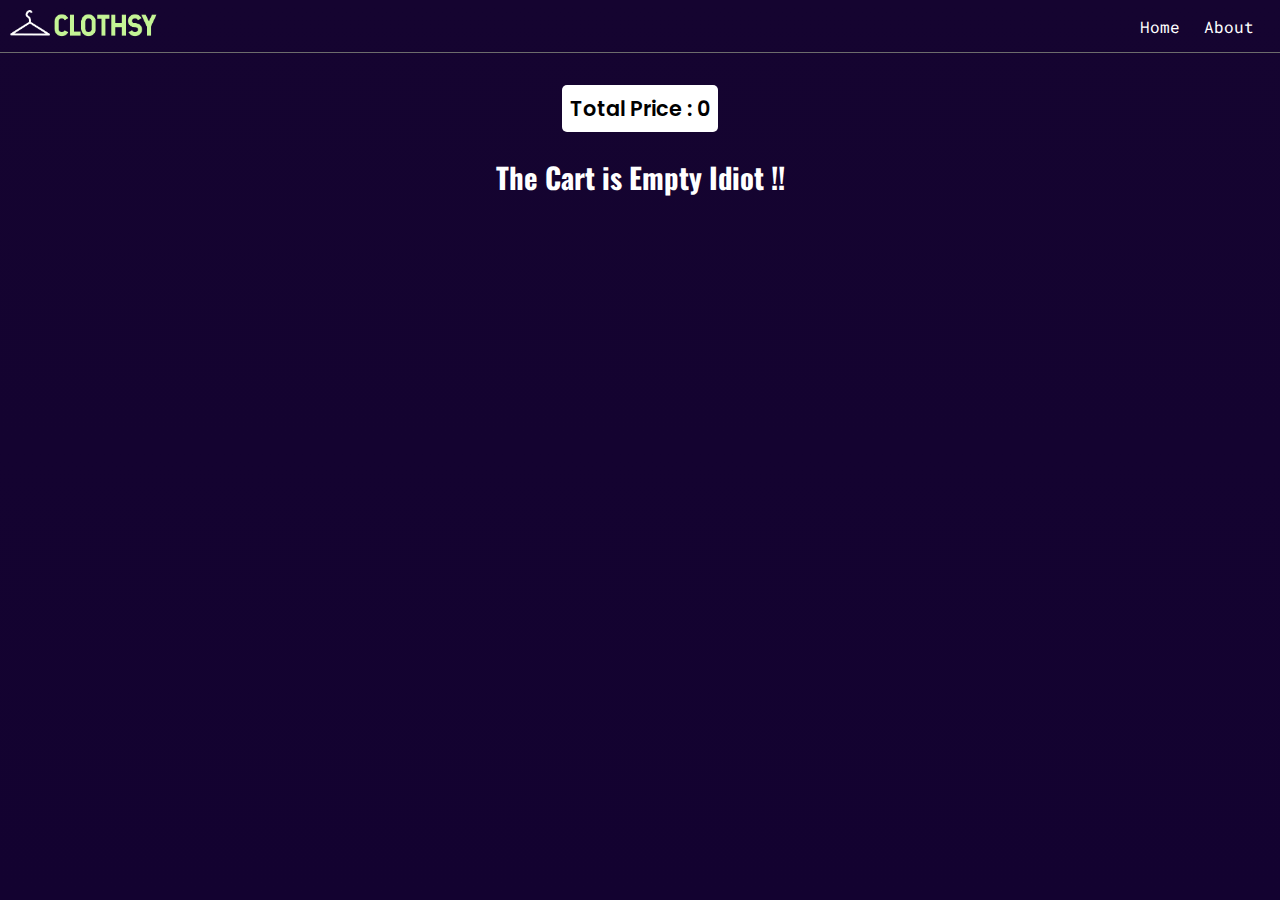
==== cart.html @ f641ad34 "added cart update, total price and remove btn functionality" ====
<!DOCTYPE html>
<html lang="en">
  <head>
    <meta charset="UTF-8" />
    <meta http-equiv="X-UA-Compatible" content="IE=edge" />
    <meta name="viewport" content="width=device-width, initial-scale=1.0" />
    <link rel="stylesheet" href="style.css" />
    <link rel="stylesheet" href="cart.css" />

    <link
      rel="stylesheet"
      href="https://cdnjs.cloudflare.com/ajax/libs/font-awesome/6.2.1/css/all.min.css"
      integrity="sha512-MV7K8+y+gLIBoVD59lQIYicR65iaqukzvf/nwasF0nqhPay5w/9lJmVM2hMDcnK1OnMGCdVK+iQrJ7lzPJQd1w=="
      crossorigin="anonymous"
      referrerpolicy="no-referrer"
    />
    <title>Checkout - Cart</title>
  </head>
  <body>
    <nav>
      <div class="logo">
        <a href="./index.html">
          <img src="./newLogo.png" alt="clothsy" />
        </a>
      </div>
      <ul class="list">
        <li>Home</li>
        <li>About</li>
      </ul>
    </nav>
    <main>
      <div class="totalAmount">
        Total Price : <span class="totalPrice"></span>
      </div>
      <div class="checkout--cart--wrapper">
        <!-- <div class="checkout--cart--item"> -->
        <!--   <img -->
        <!--     src="./Sale-Items/clothes/clothes-1.png" -->
        <!--     alt="clothes" -->
        <!--     aria-hidden="true" -->
        <!--   /> -->
        <!--   <div class="detail--container"> -->
        <!--     <div class="info--container"> -->
        <!--       <h5>Tittle</h5> -->
        <!--       <span>Amount</span> -->
        <!--       <i class="fas fa-times"></i> -->
        <!--     </div> -->
        <!--     <div class="add--wrapper"> -->
        <!--       <i class="fas fa-minus"></i> -->
        <!--       <span>amount</span> -->
        <!--       <i class="fas fa-plus"></i> -->
        <!--     </div> -->
        <!--     <div class="total--amount">total Amount</div> -->
        <!--   </div> -->
        <!-- </div> -->
      </div>
    </main>
  </body>
  <script src="shopItemData.js"></script>
  <script src="cart.js"></script>
</html>
---- style.css ----
@import url("https://fonts.googleapis.com/css2?family=Oswald:wght@300;400;600;700&display=swap");
@import url("https://fonts.googleapis.com/css2?family=Roboto+Mono:wght@100;200;300;400;500&display=swap");
@import url('https://fonts.googleapis.com/css2?family=Poppins:wght@100;200;300;400;500&display=swap');

:root {
  --font-Oswald: "Oswald", sans-serif;
  --font-Roboto: "Roboto Mono", sans-serif;
  --font-Redwing: "Redwing", sans-serif;
  --font-Hansief: "Hansief", sans-serif;
  --font-Poppins: "Poppins", sans-serif;
}

* {
  margin: 0;
  padding: 0;
  box-sizing: border-box;
}

body {
  position: relative;
  overflow-x: hidden;
  min-height: 100vh;
  height: auto;
  /* background: linear-gradient(180deg, #2d2b2b 0%, #2d2c2c 100%); */
  background: linear-gradient(180deg, #150430 0%, #130230 100%);
  background-repeat: no-repeat;
}

nav {
  display: flex;
  padding: 10px;
  justify-content: space-between;
  align-items: center;
  color: white;
  border-bottom: 1px solid #6d6c6c;
}

.logo img {
  width: 100%;
  height: 28px;
  object-fit: cover;
}

nav>ul {
  display: flex;
  gap: 1.5rem;
  list-style: none;
  font-family: var(--font-Roboto);
  padding-right: 1rem;
}

nav>ul>li {
  cursor: pointer;
  font-weight: 400;
  position: relative;
}

nav>ul>li::after {
  position: absolute;
  content: "";
  bottom: -2px;
  left: 0;
  width: 0%;
  height: 2px;
  background: #fff;
  transition: width 0.5s cubic-bezier(0.47, 0, 0.745, 0.715);
}

nav>ul>li:hover::after {
  width: 100%;
}

/*  Header Section CSS */
.header--section {
  display: flex;
  justify-content: center;
  flex-direction: column;
  padding: 2rem;
  gap: 1rem;
  /* height: 100vh; */
  text-align: center;
  /* background: red; */
}

.heading {
  font-family: "Redwing", sans-serif;
  font-size: calc(15px + 7vw);
  width: 50%;
  text-transform: uppercase;
  margin: auto;
  background: radial-gradient(circle, #f0cd83, #f1c229);
  -webkit-background-clip: text;
  background-clip: text;
  -webkit-text-fill-color: transparent;
  background-position: 0;
  letter-spacing: 1px;
  transition: all 0.3s linear;
}

.heading:hover {
  background-position: 40vw;
}

.header--section .girl--img {
  width: 100%;
  height: 100%;
  padding: 1.5rem;
  display: flex;
  justify-content: center;
}

.girl--img img {
  position: relative;
  width: clamp(250px, 75%, 350px);
  height: 80%;
  /* margin: auto; */
  object-fit: cover;
  border-radius: 130px;
  box-shadow: 9px 9px 0px 2px #62663e;
  top: 0;
  left: 0;
  transition: all 0.2s linear;
}

.girl--img img:hover {
  box-shadow: none;
  top: 5px;
  left: 5px;
}

/* ! Product Gallery Section */
.product--gallery {
  display: flex;
  flex-direction: column;
  padding: 2rem 0;
  margin-top: 5rem;
  gap: 2rem;
}

.product--gallery .gallery--heading {
  margin: 10px auto;
  text-align: center;
  font-family: var(--font-Redwing);
  background: linear-gradient(to left, #ec2b2b, #e93f86);
  -webkit-background-clip: text;
  background-clip: text;
  -webkit-text-fill-color: transparent;
  text-transform: uppercase;
  font-size: calc(15px + 5vw);
  font-weight: 700;
  position: relative;
  left: 0;
  letter-spacing: 3px;
  opacity: 1;
}

.img--gallery {
  display: flex;
  flex-direction: column;
  width: 100%;
  height: 600px;
  overflow: auto;
}

.img--gallery::-webkit-scrollbar {
  display: none;
}

.img--gallery .gallery {
  background-size: cover;
  display: flex;
  position: sticky;
  top: 0;
  width: 100%;
  height: 100%;
  flex-shrink: 0;
  background-size: cover;
  background-attachment: fixed;
}

.gallery.clothing {
  background: url("./assets/clothing.jpg") no-repeat center;
}

.gallery.shoes {
  background: url("./assets/nike-red.jpg") no-repeat center center;
  background-size: cover;
}

.gallery.denim {
  background: url("./assets/denim.jpg") no-repeat center center;
  background-size: cover;
}

.gallery.leather {
  background: url("./assets/leather-jacket.jpg") no-repeat center top;
  background-size: cover;
}

.gallery.boots {
  background: url("./assets/boots.jpg") no-repeat center top;
  background-size: cover;
}

.gallery .tagline {
  position: relative;
  display: flex;
  flex-direction: column;
  gap: 1rem;
  background: #0000005d;
  backdrop-filter: blur(10px);
  padding: 3rem 10px;
  width: 50%;
  color: #fff;
  transform: translateX(-100%);
  transition: all 0.2s cubic-bezier(0.68, -0.55, 0.265, 1.55);
}

.gallery:hover .tagline {
  transform: translateX(0);
}

.tagline>h3 {
  font-family: var(--font-Hansief);
  font-size: calc(10px + 4vw);
  width: 10ch;
}

.tagline>p {
  font-family: var(--font-Oswald);
  font-size: 1.1rem;
  color: #ccc;
  font-weight: 700;
  text-transform: uppercase;
}

/* Cart Section */
.item--wrapper {
  padding: 1rem;
  margin-top: 3rem;
  display: flex;
  flex-direction: column;
  gap: 2rem;
  /* align-items: center; */
}

.item--heading {
  background: linear-gradient(to left, #f16161, #e93f86);
  padding: 8px 1.5rem;
  margin: 0 auto;
  text-align: center;
  font-family: var(--font-Redwing);
  font-size: 4rem;
  letter-spacing: 2px;
  text-transform: uppercase;
  font-weight: 800;
  -webkit-background-clip: text;
  background-clip: text;
  -webkit-text-fill-color: transparent;
}

.cart--wrapper {
  display: flex;
  justify-content: center;
  /* background: blue; */
  align-items: center;
}

.cart--container {
  display: grid;
  grid-template-columns: repeat(1, 1fr);
  gap: 2.5rem;
  /* background: red; */
  padding: 1rem;
  /* width: 100%; */
  justify-content: center;
  place-content: center;
}

.cart--item {
  display: flex;
  padding: 8px 10px;
  flex-direction: column;
  justify-content: space-between;
  border-radius: 5px;
  color: #fff;
  background: linear-gradient(270deg, #f54141, #f14098);
  width: 300px;
  height: 350px;
  box-shadow: 1px 1px 20px 5px rgba(0, 0, 0, 0.46);
}

.cart--item .title {
  font-family: var(--font-Roboto);
  font-size: 1.2rem;
}

.cart--item>img {
  width: 75%;
  height: 75%;
  object-fit: contain;
  margin: 0 20px;
  transform: rotateZ(-25deg);
  filter: brightness(150%);
  filter: drop-shadow(0px 10px 10px rgba(0, 0, 0, 0.76));
}

.details--wrapper {
  display: flex;
  justify-content: center;
  flex-direction: column;
  gap: 1rem;
  align-items: center;
  margin-top: 1rem;
}

.details--wrapper .price--container {
  display: flex;
  align-items: center;
  gap: 10px;
  font-family: var(--font-Oswald);
  letter-spacing: 1px;
}

.price--container>.discount--price {
  font-weight: 600;
}

.price--container>.actual--price {
  color: #a5a1a1;
  font-weight: 500;
  text-decoration: line-through;
}

.price--container>.discount {
  color: #630519;
  font-weight: 700;
}

.details--wrapper .button--wrapper {
  padding: 5px 10px;
  border-radius: 5px;
  background: rgba(20, 20, 20, 0.4);
  backdrop-filter: blur(10px);
  color: #fff;
  display: flex;
  align-items: center;
  gap: 1rem;
  font-family: var(--font-Oswald);
}

.button--wrapper>i:hover {
  color: #7e7b7c;
}

.clothes--item {
  background-color: #ff3cac;
  background-image: linear-gradient(225deg,
      #ff3cac 0%,
      #784ba0 50%,
      #2b86c5 100%);
}

.clothes--item>img {
  width: 60%;
  height: 45%;
  margin: 0 auto;
  object-fit: contain;
}

.cart--logo {
  background: linear-gradient(90deg, #7f90f3, #b961f3);
  width: fit-content;
  position: fixed;
  top: 85%;
  right: 10px;
  border-radius: 5px;
  opacity: 0;
  transform: translateY(-30px);
  transition: opacity 0.3s ease-in-out, transform 0.4s ease-in-out 0.1s;
}

.cart--logo.show {
  opacity: 1;
  transform: translateY(0px);
}

.cart--icon {
  position: relative;
  width: 100%;
  height: 100%;
  padding: 10px;
}

.cart--amount {
  position: absolute;
  top: -10px;
  right: -5px;
  background: #f01d7f;
  border-radius: 50%;
  padding: 2px;
  color: #fff;
  width: 17px;
  height: 17px;
  display: flex;
  align-items: center;
  justify-content: center;
  font-size: 0.75rem;
  font-family: "Poppins", sans-serif;
}

.cart--icon>a {
  text-decoration: none;
  color: #1d1c1c;
  cursor: default;
}

.cart--logo:hover a {
  color: #fff;
}

.cart--icon>i {
  font-size: 1.2rem;
}

/* Hover Media Queries */
@media (hover: hover) {
  .girl--img>img {
    cursor: pointer;
  }

  #add--btn {
    cursor: pointer;
  }

  #remove--btn {
    cursor: pointer;
  }

  .cart--logo .cart--icon {
    cursor: pointer;
  }

  .cart--logo .cart--icon>a {
    cursor: pointer;
  }
}


@media Screen and (min-width: 950px) {
  .header--section {
    flex-direction: row;
    gap: 0rem;
    text-align: left;
    height: 90vh;
    padding: 1rem;
  }

  .header--section .heading {
    width: 400px;
    font-size: 7rem;
    margin: auto;
  }

  .header--section .girl--img {
    width: 50%;
    height: 100%;
    justify-content: start;
  }

  .header--section .girl--img>img {
    min-width: 300px;
    width: 40%;
    height: 80%;
    margin: auto 0;
  }

  /* Gallery Section */
  .product--gallery .gallery--heading {
    font-size: 4.5rem;
  }

  .img--gallery {
    height: 700px;
  }

  .gallery .tagline {
    width: 40%;
    padding: 3rem;
  }

  .tagline>h3 {
    font-size: 5rem;
    width: 90%;
    max-width: 10ch;
  }

  .tagline>p {
    font-size: 1.4rem;
  }

  /* Cart Item Section */
  .cart--container {
    grid-template-columns: repeat(2, 1fr);
  }
}

@media Screen and (min-width: 1200px) {

  /* Cart Item Section */
  .cart--container {
    grid-template-columns: repeat(3, 1fr);
  }
}
---- cart.css ----
@import "./style.css";

:root {
  --img-width: 120px;
}

main {
  margin-top: 2rem;
  /* background: pink; */
  display: flex;
  flex-direction: column;
  gap: 1.5rem;
}
main .totalAmount {
  margin: 0 auto;
  padding: 8px;
  border-radius: 5px;
  text-align: center;
  align-self: center;
  font-family: var(--font-Poppins);
  font-weight: 600;
  font-size: 1.3rem;
  background: #fff;
}

.checkout--cart--wrapper {
  display: flex;
  flex-direction: column;
  align-items: center;
  gap: 1rem;
}

.checkout--cart--item {
  display: flex;
  padding: 6px 8px;
  width: 350px;
  border-radius: 5px;
  background: radial-gradient(circle, #eb5d5d, #fc3737);
  box-shadow: 1px 1px 20px 5px rgba(0, 0, 0, 0.46);
  gap: 1.5rem;
}

.checkout--cart--item > img {
  width: var(--img-width);
  height: 100%;
  margin: auto 0;
  /* background: red; */
  filter: drop-shadow(0px 10px 10px rgba(0, 0, 0, 0.76));
  object-fit: contain;
  transform: rotateZ(-35deg);
}

.detail--container {
  display: flex;
  flex-direction: column;
  gap: 0.5rem;
  width: calc(100% - var(--img-width));
  color: #d8d4d4;
  font-weight: 400;
  font-family: var(--font-Poppins);
}

.info--container {
  display: flex;
  width: 100%;
  gap: 5px;
  flex-direction: column;
}

.info--container > .name--wrapper {
  display: flex;
  justify-content: space-between;
  align-items: center;
}

.name--wrapper > span {
  background: #f88663;
  color: #000;
  font-weight: 500;
  border-radius: 5px;
  font-size: 0.9rem;
  padding: 2px 4px;
}

.info--container > h5 {
  font-size: 1rem;
  font-weight: 500;
  width: 17ch;
}

.add--wrapper {
  display: flex;
  align-items: center;
  gap: 1rem;
  font-size: 0.7rem;
  font-weight: 700;
  background: #fff;
  color: #000;
  box-shadow: 1px 1px 15px 3px rgba(0, 0, 0, 0.36);
  width: fit-content;
  border-radius: 3px;
  padding: 5px;
}
.total--amount {
  font-weight: 500;
  color: #fff;
}

.empty--cart {
  color: #fff;
  font-size: 1.8rem;
  font-family: var(--font-Oswald);
}

@media (hover: hover) {
  .info--container .name--wrapper > i {
    cursor: pointer;
  }

  .info--container .name--wrapper > i:hover {
    color: #080808;
  }

  .add--wrapper i {
    cursor: pointer;
  }
}
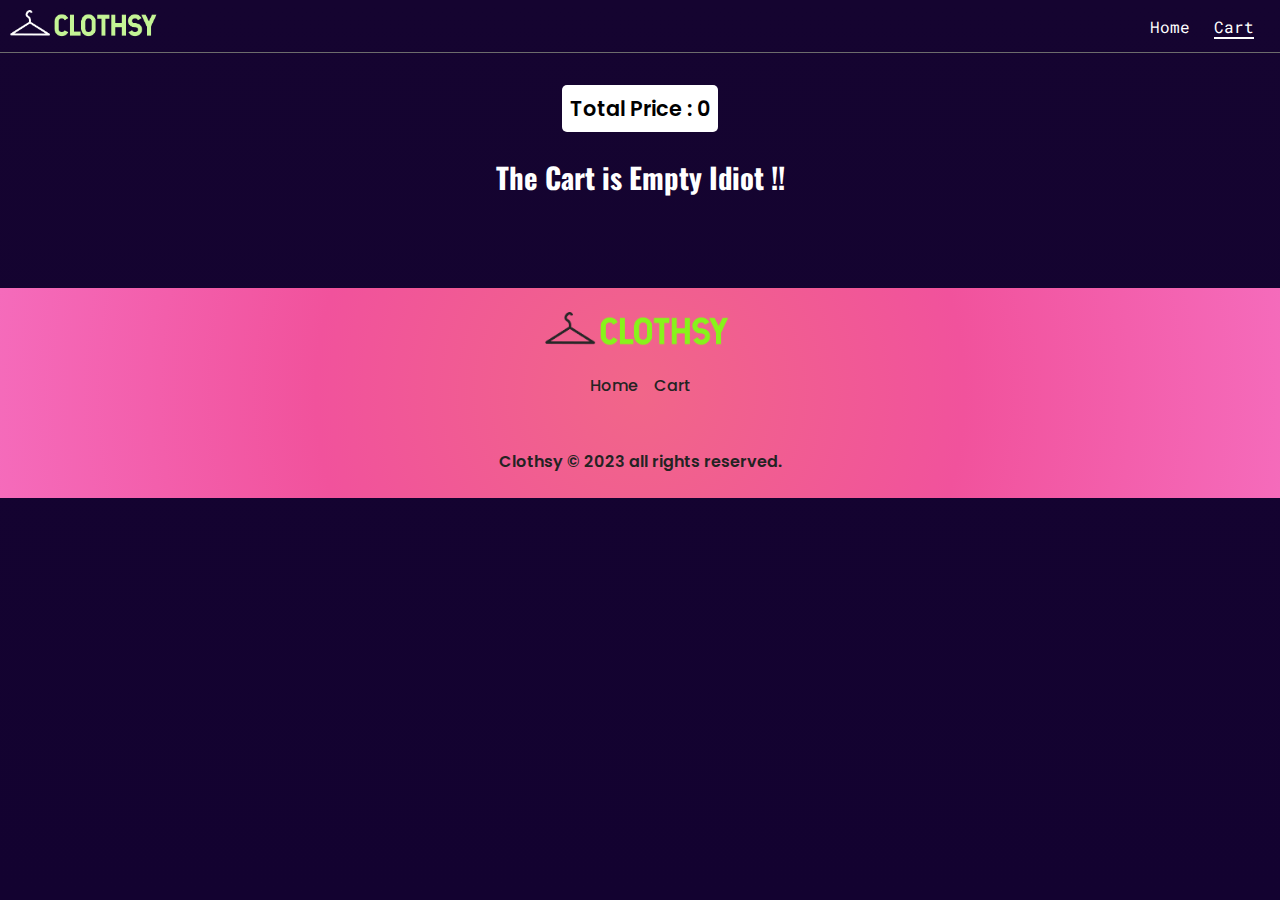
==== commit 569dee5e: "added clear cart button, footer and some color changes" ====
--- a/cart.html
+++ b/cart.html
@@ -24,37 +24,36 @@
         </a>
       </div>
       <ul class="list">
-        <li>Home</li>
-        <li>About</li>
+        <li><a href="./index.html">Home</a></li>
+        <li class="active"><a href="#">Cart</a></li>
       </ul>
     </nav>
     <main>
       <div class="totalAmount">
         Total Price : <span class="totalPrice"></span>
       </div>
-      <div class="checkout--cart--wrapper">
-        <!-- <div class="checkout--cart--item"> -->
-        <!--   <img -->
-        <!--     src="./Sale-Items/clothes/clothes-1.png" -->
-        <!--     alt="clothes" -->
-        <!--     aria-hidden="true" -->
-        <!--   /> -->
-        <!--   <div class="detail--container"> -->
-        <!--     <div class="info--container"> -->
-        <!--       <h5>Tittle</h5> -->
-        <!--       <span>Amount</span> -->
-        <!--       <i class="fas fa-times"></i> -->
-        <!--     </div> -->
-        <!--     <div class="add--wrapper"> -->
-        <!--       <i class="fas fa-minus"></i> -->
-        <!--       <span>amount</span> -->
-        <!--       <i class="fas fa-plus"></i> -->
-        <!--     </div> -->
-        <!--     <div class="total--amount">total Amount</div> -->
-        <!--   </div> -->
-        <!-- </div> -->
+      <div class="checkout--cart--wrapper"></div>
+      <button class="clear--btn">Clear Cart</button>
+    </main>
+    <footer class="cart--footer">
+      <img src="./footerLogo.png" alt="clothsy" />
+      <ul>
+        <li><a href="#">Home</a></li>
+        <li><a href="./cart.html">Cart</a></li>
+      </ul>
+      <div class="social--wrapper">
+        <a href="https://github.com/dazzlerabhi30800"
+          ><i class="fab fa-github"></i
+        ></a>
+        <a href="https://www.linkedin.com/in/abhishek-choudhary-00679621b/"
+          ><i class="fab fa-linkedin"></i
+        ></a>
+        <a href="https://www.instagram.com/abhishek_singh_30800/"
+          ><i class="fab fa-instagram"></i
+        ></a>
       </div>
-    </main>
+      <span class="copyright">Clothsy &copy; 2023 all rights reserved.</span>
+    </footer>
   </body>
   <script src="shopItemData.js"></script>
   <script src="cart.js"></script>
--- a/style.css
+++ b/style.css
@@ -31,7 +31,6 @@
   padding: 10px;
   justify-content: space-between;
   align-items: center;
-  color: white;
   border-bottom: 1px solid #6d6c6c;
 }
 
@@ -66,6 +65,15 @@
   transition: width 0.5s cubic-bezier(0.47, 0, 0.745, 0.715);
 }
 
+nav>ul>li.active::after {
+  width: 100%;
+}
+
+nav>ul>li>a {
+  text-decoration: none;
+  color: #fff;
+}
+
 nav>ul>li:hover::after {
   width: 100%;
 }
@@ -77,9 +85,7 @@
   flex-direction: column;
   padding: 2rem;
   gap: 1rem;
-  /* height: 100vh; */
   text-align: center;
-  /* background: red; */
 }
 
 .heading {
@@ -262,7 +268,6 @@
 .cart--wrapper {
   display: flex;
   justify-content: center;
-  /* background: blue; */
   align-items: center;
 }
 
@@ -270,9 +275,7 @@
   display: grid;
   grid-template-columns: repeat(1, 1fr);
   gap: 2.5rem;
-  /* background: red; */
   padding: 1rem;
-  /* width: 100%; */
   justify-content: center;
   place-content: center;
 }
@@ -357,8 +360,8 @@
   background-color: #ff3cac;
   background-image: linear-gradient(225deg,
       #ff3cac 0%,
-      #784ba0 50%,
-      #2b86c5 100%);
+      #b870f7 50%,
+      #f38d64 100%);
 }
 
 .clothes--item>img {
@@ -423,6 +426,58 @@
   font-size: 1.2rem;
 }
 
+
+footer {
+  display: flex;
+  flex-direction: column;
+  background: radial-gradient(circle, #f16689, #f1529c, #f56bbb);
+  padding: 1.5rem 1rem;
+  gap: 1.6rem;
+  align-items: center;
+  margin-top: 5rem;
+}
+
+footer>img {
+  width: fit-content;
+  height: 35px;
+  object-fit: cover;
+}
+
+footer>ul {
+  display: flex;
+  list-style: none;
+  gap: 1rem;
+  align-items: center;
+}
+
+footer>ul>li>a {
+  text-decoration: none;
+  color: #242323;
+  font-weight: 500;
+  cursor: default;
+  font-family: var(--font-Poppins);
+}
+
+footer .social--wrapper {
+  display: flex;
+  gap: 1rem;
+  justify-content: center;
+  align-items: center;
+}
+
+footer .social--wrapper>a {
+  text-decoration: none;
+  color: #242323;
+  cursor: pointer;
+  font-size: 1.2rem;
+}
+
+footer .copyright {
+  color: #242323;
+  font-family: var(--font-Poppins);
+  font-weight: 600;
+}
+
 /* Hover Media Queries */
 @media (hover: hover) {
   .girl--img>img {
@@ -443,6 +498,24 @@
 
   .cart--logo .cart--icon>a {
     cursor: pointer;
+  }
+
+  /* Footer */
+  footer>ul>li>a {
+    cursor: pointer;
+  }
+
+  footer>ul>li>a:hover {
+    color: #000000;
+  }
+
+  .social--wrapper>a {
+    cursor: pointer;
+    transition: transform .3s linear;
+  }
+
+  .social--wrapper>a:hover {
+    transform: scale(1.3);
   }
 }
 
@@ -503,6 +576,7 @@
   .cart--container {
     grid-template-columns: repeat(2, 1fr);
   }
+
 }
 
 @media Screen and (min-width: 1200px) {
--- a/cart.css
+++ b/cart.css
@@ -1,16 +1,22 @@
 @import "./style.css";
 
 :root {
-  --img-width: 120px;
+  --img-width: 110px;
+}
+
+
+body {
+  min-height: 100vh;
 }
 
 main {
   margin-top: 2rem;
-  /* background: pink; */
   display: flex;
   flex-direction: column;
   gap: 1.5rem;
-}
+  padding-bottom: 10px;
+}
+
 main .totalAmount {
   margin: 0 auto;
   padding: 8px;
@@ -40,11 +46,10 @@
   gap: 1.5rem;
 }
 
-.checkout--cart--item > img {
+.checkout--cart--item>img {
   width: var(--img-width);
-  height: 100%;
+  height: 110px;
   margin: auto 0;
-  /* background: red; */
   filter: drop-shadow(0px 10px 10px rgba(0, 0, 0, 0.76));
   object-fit: contain;
   transform: rotateZ(-35deg);
@@ -67,13 +72,13 @@
   flex-direction: column;
 }
 
-.info--container > .name--wrapper {
+.info--container>.name--wrapper {
   display: flex;
   justify-content: space-between;
   align-items: center;
 }
 
-.name--wrapper > span {
+.name--wrapper>span {
   background: #f88663;
   color: #000;
   font-weight: 500;
@@ -82,7 +87,7 @@
   padding: 2px 4px;
 }
 
-.info--container > h5 {
+.info--container>h5 {
   font-size: 1rem;
   font-weight: 500;
   width: 17ch;
@@ -101,6 +106,7 @@
   border-radius: 3px;
   padding: 5px;
 }
+
 .total--amount {
   font-weight: 500;
   color: #fff;
@@ -112,16 +118,101 @@
   font-family: var(--font-Oswald);
 }
 
+.clear--btn {
+  margin: 0 auto;
+  border: none;
+  outline: none;
+  padding: 5px 8px;
+  font-family: var(--font-Poppins);
+  font-weight: 600;
+  font-size: 1.1rem;
+  border-radius: 5px;
+  background: #45f162;
+  text-transform: uppercase;
+}
+
+
+.cart--footer {
+  position: static;
+  align-self: flex-end;
+  width: 100%;
+}
+
 @media (hover: hover) {
-  .info--container .name--wrapper > i {
+  .info--container .name--wrapper>i {
     cursor: pointer;
   }
 
-  .info--container .name--wrapper > i:hover {
+  .info--container .name--wrapper>i:hover {
     color: #080808;
   }
 
   .add--wrapper i {
     cursor: pointer;
   }
-}
+
+  .clear--btn {
+    cursor: pointer;
+  }
+
+  .clear--btn:hover {
+    background: #d87cf0;
+  }
+}
+
+
+@media Screen and (max-width: 500px) {
+  body {
+    min-height: 100vh;
+    height: auto;
+  }
+
+  .checkout--cart--wrapper {
+    gap: .3rem;
+    min-height: 100vh;
+  }
+
+  .checkout--cart--item {
+    flex-direction: column;
+    align-items: center;
+    gap: .7rem;
+    width: clamp(250px, 80%, 350px);
+  }
+
+  .detail--container {
+    order: 1;
+    width: 100%;
+    padding-left: 1rem;
+    padding-right: 5px;
+  }
+
+  .info--container {
+    text-align: center;
+  }
+
+  .detail--container .info--container>h5 {
+    width: 20ch;
+    margin: 0 auto;
+  }
+
+  .add--wrapper {
+    margin: 0 auto;
+    font-size: .85rem;
+  }
+
+  .detail--container .total--amount {
+    margin: 0 auto;
+  }
+
+  .checkout--cart--item>img {
+    order: 2;
+    --img-width: 120px;
+    margin: 0 auto;
+    transform: rotateZ(0deg);
+  }
+
+  .cart--footer {
+    position: static;
+    align-self: flex-end;
+  }
+}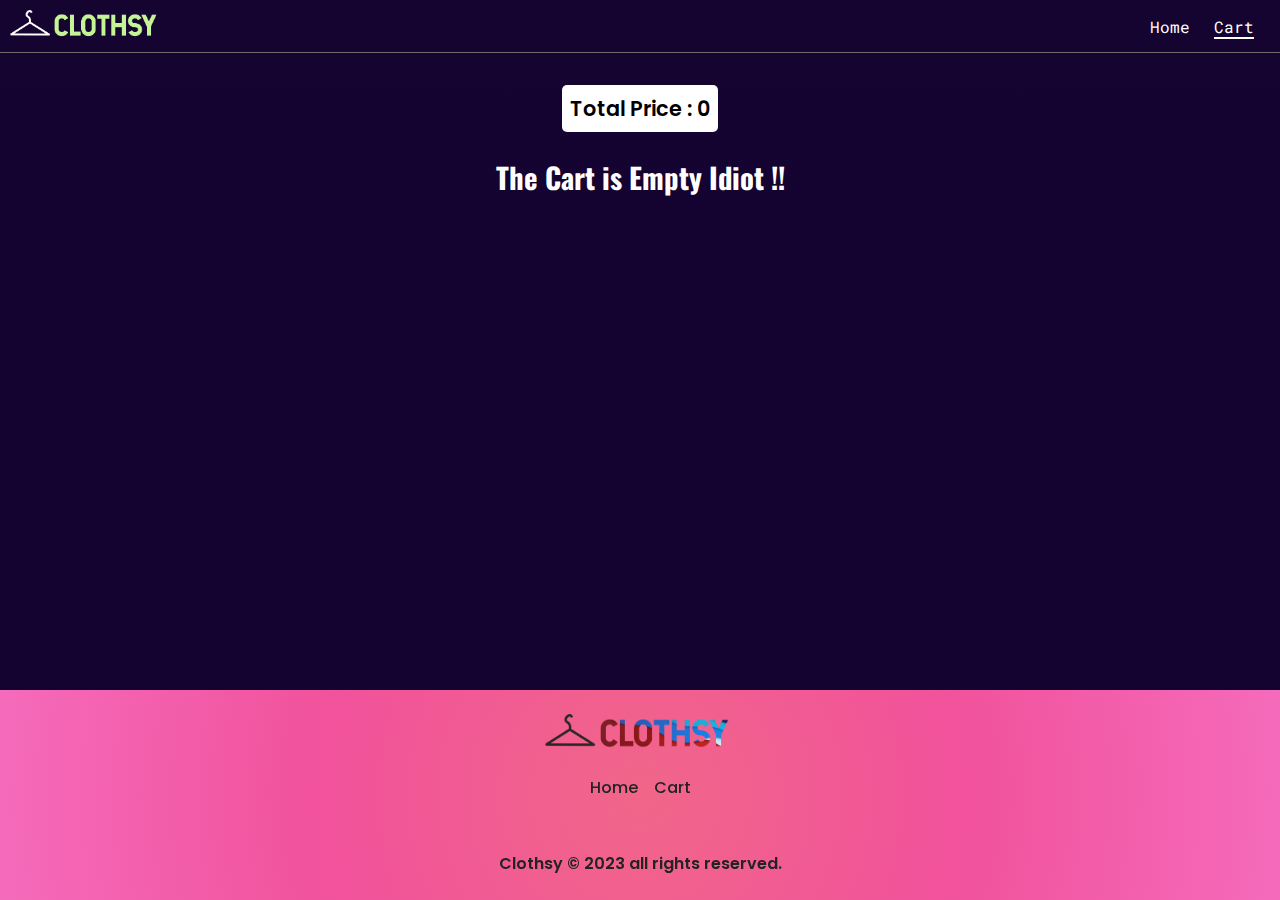
==== commit e7581adc: "fixed footer position" ====
--- a/cart.html
+++ b/cart.html
@@ -35,7 +35,9 @@
       <div class="checkout--cart--wrapper"></div>
       <button class="clear--btn">Clear Cart</button>
     </main>
-    <footer class="cart--footer">
+
+    <!-- Footer -->
+    <footer class="cart--footer shift">
       <img src="./footerLogo.png" alt="clothsy" />
       <ul>
         <li><a href="#">Home</a></li>
--- a/style.css
+++ b/style.css
@@ -1,6 +1,6 @@
 @import url("https://fonts.googleapis.com/css2?family=Oswald:wght@300;400;600;700&display=swap");
 @import url("https://fonts.googleapis.com/css2?family=Roboto+Mono:wght@100;200;300;400;500&display=swap");
-@import url('https://fonts.googleapis.com/css2?family=Poppins:wght@100;200;300;400;500&display=swap');
+@import url("https://fonts.googleapis.com/css2?family=Poppins:wght@100;200;300;400;500&display=swap");
 
 :root {
   --font-Oswald: "Oswald", sans-serif;
@@ -40,7 +40,7 @@
   object-fit: cover;
 }
 
-nav>ul {
+nav > ul {
   display: flex;
   gap: 1.5rem;
   list-style: none;
@@ -48,13 +48,13 @@
   padding-right: 1rem;
 }
 
-nav>ul>li {
+nav > ul > li {
   cursor: pointer;
   font-weight: 400;
   position: relative;
 }
 
-nav>ul>li::after {
+nav > ul > li::after {
   position: absolute;
   content: "";
   bottom: -2px;
@@ -65,16 +65,16 @@
   transition: width 0.5s cubic-bezier(0.47, 0, 0.745, 0.715);
 }
 
-nav>ul>li.active::after {
-  width: 100%;
-}
-
-nav>ul>li>a {
+nav > ul > li.active::after {
+  width: 100%;
+}
+
+nav > ul > li > a {
   text-decoration: none;
   color: #fff;
 }
 
-nav>ul>li:hover::after {
+nav > ul > li:hover::after {
   width: 100%;
 }
 
@@ -226,13 +226,13 @@
   transform: translateX(0);
 }
 
-.tagline>h3 {
+.tagline > h3 {
   font-family: var(--font-Hansief);
   font-size: calc(10px + 4vw);
   width: 10ch;
 }
 
-.tagline>p {
+.tagline > p {
   font-family: var(--font-Oswald);
   font-size: 1.1rem;
   color: #ccc;
@@ -274,7 +274,7 @@
 .cart--container {
   display: grid;
   grid-template-columns: repeat(1, 1fr);
-  gap: 2.5rem;
+  gap: 4rem;
   padding: 1rem;
   justify-content: center;
   place-content: center;
@@ -298,7 +298,7 @@
   font-size: 1.2rem;
 }
 
-.cart--item>img {
+.cart--item > img {
   width: 75%;
   height: 75%;
   object-fit: contain;
@@ -325,17 +325,17 @@
   letter-spacing: 1px;
 }
 
-.price--container>.discount--price {
+.price--container > .discount--price {
   font-weight: 600;
 }
 
-.price--container>.actual--price {
+.price--container > .actual--price {
   color: #a5a1a1;
   font-weight: 500;
   text-decoration: line-through;
 }
 
-.price--container>.discount {
+.price--container > .discount {
   color: #630519;
   font-weight: 700;
 }
@@ -352,19 +352,21 @@
   font-family: var(--font-Oswald);
 }
 
-.button--wrapper>i:hover {
+.button--wrapper > i:hover {
   color: #7e7b7c;
 }
 
 .clothes--item {
   background-color: #ff3cac;
-  background-image: linear-gradient(225deg,
-      #ff3cac 0%,
-      #b870f7 50%,
-      #f38d64 100%);
-}
-
-.clothes--item>img {
+  background-image: linear-gradient(
+    225deg,
+    #ff3cac 0%,
+    #b870f7 50%,
+    #f38d64 100%
+  );
+}
+
+.clothes--item > img {
   width: 60%;
   height: 45%;
   margin: 0 auto;
@@ -401,18 +403,18 @@
   right: -5px;
   background: #f01d7f;
   border-radius: 50%;
-  padding: 2px;
+  padding: 2px 4px;
   color: #fff;
-  width: 17px;
+  width: 18px;
   height: 17px;
   display: flex;
   align-items: center;
   justify-content: center;
-  font-size: 0.75rem;
+  font-size: 0.7rem;
   font-family: "Poppins", sans-serif;
 }
 
-.cart--icon>a {
+.cart--icon > a {
   text-decoration: none;
   color: #1d1c1c;
   cursor: default;
@@ -422,10 +424,9 @@
   color: #fff;
 }
 
-.cart--icon>i {
+.cart--icon > i {
   font-size: 1.2rem;
 }
-
 
 footer {
   display: flex;
@@ -437,20 +438,20 @@
   margin-top: 5rem;
 }
 
-footer>img {
+footer > img {
   width: fit-content;
   height: 35px;
   object-fit: cover;
 }
 
-footer>ul {
+footer > ul {
   display: flex;
   list-style: none;
   gap: 1rem;
   align-items: center;
 }
 
-footer>ul>li>a {
+footer > ul > li > a {
   text-decoration: none;
   color: #242323;
   font-weight: 500;
@@ -465,7 +466,7 @@
   align-items: center;
 }
 
-footer .social--wrapper>a {
+footer .social--wrapper > a {
   text-decoration: none;
   color: #242323;
   cursor: pointer;
@@ -480,7 +481,7 @@
 
 /* Hover Media Queries */
 @media (hover: hover) {
-  .girl--img>img {
+  .girl--img > img {
     cursor: pointer;
   }
 
@@ -496,29 +497,28 @@
     cursor: pointer;
   }
 
-  .cart--logo .cart--icon>a {
+  .cart--logo .cart--icon > a {
     cursor: pointer;
   }
 
   /* Footer */
-  footer>ul>li>a {
-    cursor: pointer;
-  }
-
-  footer>ul>li>a:hover {
+  footer > ul > li > a {
+    cursor: pointer;
+  }
+
+  footer > ul > li > a:hover {
     color: #000000;
   }
 
-  .social--wrapper>a {
-    cursor: pointer;
-    transition: transform .3s linear;
-  }
-
-  .social--wrapper>a:hover {
+  .social--wrapper > a {
+    cursor: pointer;
+    transition: transform 0.3s linear;
+  }
+
+  .social--wrapper > a:hover {
     transform: scale(1.3);
   }
 }
-
 
 @media Screen and (min-width: 950px) {
   .header--section {
@@ -541,7 +541,7 @@
     justify-content: start;
   }
 
-  .header--section .girl--img>img {
+  .header--section .girl--img > img {
     min-width: 300px;
     width: 40%;
     height: 80%;
@@ -562,13 +562,13 @@
     padding: 3rem;
   }
 
-  .tagline>h3 {
+  .tagline > h3 {
     font-size: 5rem;
     width: 90%;
     max-width: 10ch;
   }
 
-  .tagline>p {
+  .tagline > p {
     font-size: 1.4rem;
   }
 
@@ -576,13 +576,11 @@
   .cart--container {
     grid-template-columns: repeat(2, 1fr);
   }
-
 }
 
 @media Screen and (min-width: 1200px) {
-
   /* Cart Item Section */
   .cart--container {
     grid-template-columns: repeat(3, 1fr);
   }
-}+}
--- a/cart.css
+++ b/cart.css
@@ -1,12 +1,14 @@
 @import "./style.css";
 
 :root {
-  --img-width: 110px;
-}
-
+  --img-width: 100px;
+}
 
 body {
   min-height: 100vh;
+  /* display: flex; */
+  /* justify-content: space-between; */
+  /* flex-direction: column; */
 }
 
 main {
@@ -42,11 +44,12 @@
   width: 350px;
   border-radius: 5px;
   background: radial-gradient(circle, #eb5d5d, #fc3737);
+  border: 2px solid #ffffff33;
   box-shadow: 1px 1px 20px 5px rgba(0, 0, 0, 0.46);
   gap: 1.5rem;
 }
 
-.checkout--cart--item>img {
+.checkout--cart--item > img {
   width: var(--img-width);
   height: 110px;
   margin: auto 0;
@@ -72,13 +75,13 @@
   flex-direction: column;
 }
 
-.info--container>.name--wrapper {
+.info--container > .name--wrapper {
   display: flex;
   justify-content: space-between;
   align-items: center;
 }
 
-.name--wrapper>span {
+.name--wrapper > span {
   background: #f88663;
   color: #000;
   font-weight: 500;
@@ -87,7 +90,7 @@
   padding: 2px 4px;
 }
 
-.info--container>h5 {
+.info--container > h5 {
   font-size: 1rem;
   font-weight: 500;
   width: 17ch;
@@ -131,19 +134,21 @@
   text-transform: uppercase;
 }
 
-
 .cart--footer {
-  position: static;
   align-self: flex-end;
   width: 100%;
 }
+.cart--footer.shift {
+  position: fixed;
+  bottom: 0;
+}
 
 @media (hover: hover) {
-  .info--container .name--wrapper>i {
+  .info--container .name--wrapper > i {
     cursor: pointer;
   }
 
-  .info--container .name--wrapper>i:hover {
+  .info--container .name--wrapper > i:hover {
     color: #080808;
   }
 
@@ -159,7 +164,6 @@
     background: #d87cf0;
   }
 }
-
 
 @media Screen and (max-width: 500px) {
   body {
@@ -168,14 +172,14 @@
   }
 
   .checkout--cart--wrapper {
-    gap: .3rem;
+    gap: 0.3rem;
     min-height: 100vh;
   }
 
   .checkout--cart--item {
     flex-direction: column;
     align-items: center;
-    gap: .7rem;
+    gap: 0.7rem;
     width: clamp(250px, 80%, 350px);
   }
 
@@ -190,21 +194,21 @@
     text-align: center;
   }
 
-  .detail--container .info--container>h5 {
+  .detail--container .info--container > h5 {
     width: 20ch;
     margin: 0 auto;
   }
 
   .add--wrapper {
     margin: 0 auto;
-    font-size: .85rem;
+    font-size: 0.85rem;
   }
 
   .detail--container .total--amount {
     margin: 0 auto;
   }
 
-  .checkout--cart--item>img {
+  .checkout--cart--item > img {
     order: 2;
     --img-width: 120px;
     margin: 0 auto;
@@ -215,4 +219,4 @@
     position: static;
     align-self: flex-end;
   }
-}+}
